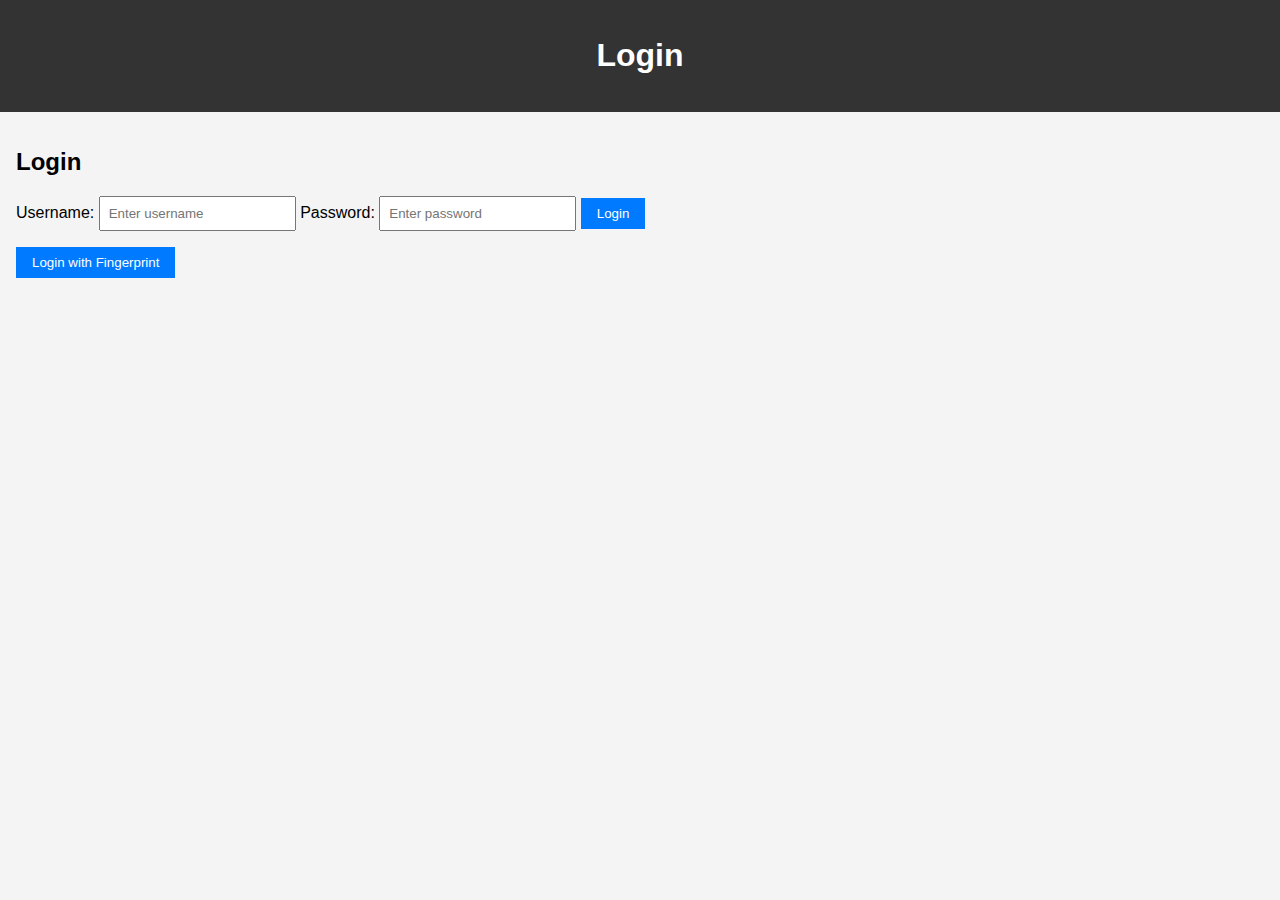
==== login.html @ e0da0080 "try" ====
<!DOCTYPE html>
<html lang="en">
<head>
    <meta charset="UTF-8">
    <meta name="viewport" content="width=device-width, initial-scale=1.0">
    <title>Login</title>
    <link rel="stylesheet" href="styles.css">
</head>
<body>
    <header>
        <h1>Login</h1>
    </header>
    
    <main>
        <section id="login">
            <h2>Login</h2>
            <form id="login-form">
                <label for="username">Username:</label>
                <input type="text" id="username" placeholder="Enter username" required>
                
                <label for="password">Password:</label>
                <input type="password" id="password" placeholder="Enter password" required>
                
                <button type="submit">Login</button>
            </form>
            <div id="error-message" style="color: red; display: none;">Invalid username or password.</div>
            <button onclick="loginWithFingerprint()">Login with Fingerprint</button>
        </section>
    </main>
    
    <script src="login.js"></script>
    <script src="webauthn.js"></script>
</body>
</html>
---- styles.css ----
body {
    font-family: Arial, sans-serif;
    margin: 0;
    padding: 0;
    background-color: #f4f4f4;
}

header {
    background-color: #333;
    color: #fff;
    padding: 1rem;
    text-align: center;
}

main {
    padding: 1rem;
}

select, input {
    margin-bottom: 1rem;
    padding: 0.5rem;
}

button {
    padding: 0.5rem 1rem;
    background-color: #007bff;
    color: #fff;
    border: none;
    cursor: pointer;
}

button:hover {
    background-color: #0056b3;
}

a {
    display: block;
    margin-top: 1rem;
    color: #007bff;
}

a:hover {
    text-decoration: underline;
}
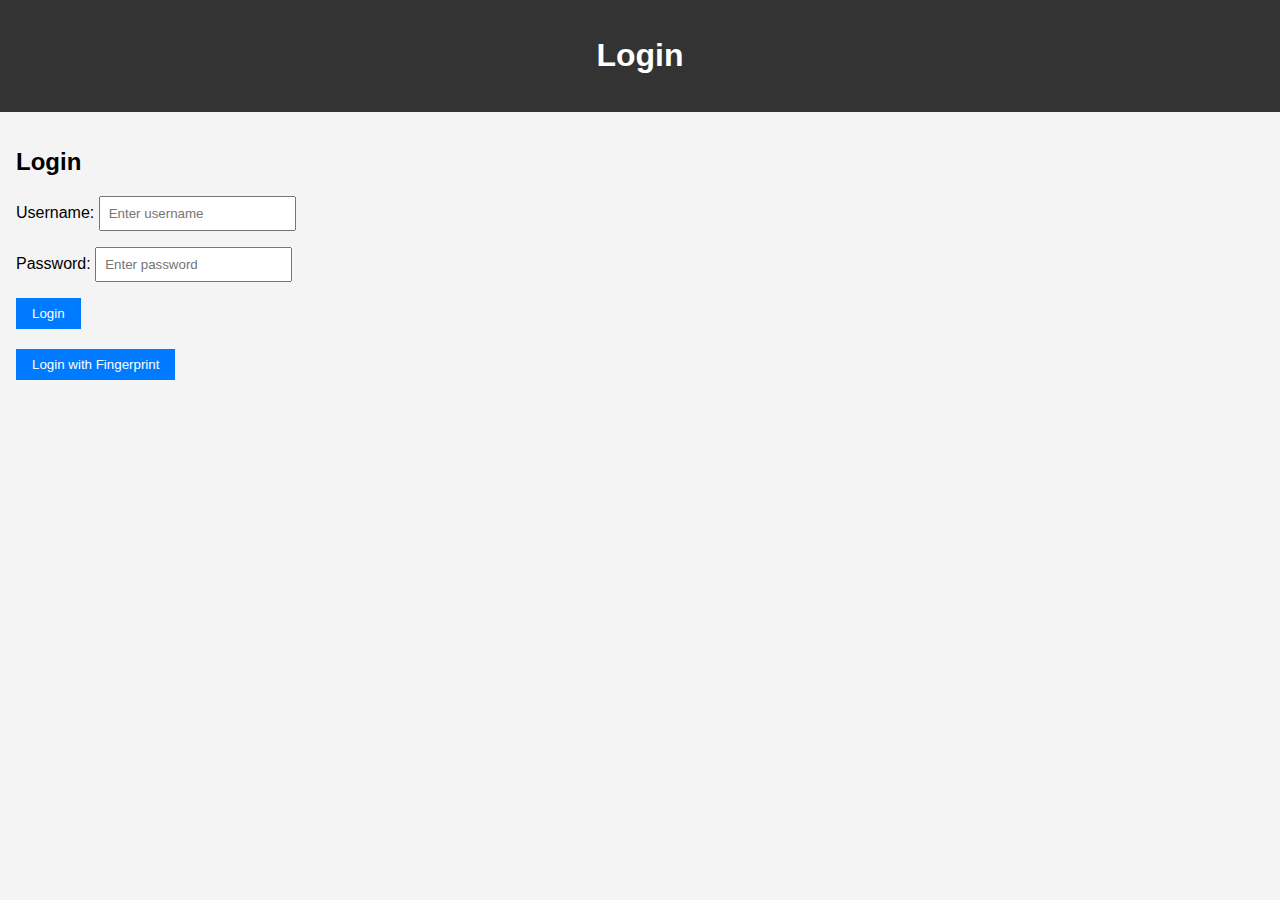
==== commit 685fb12c: "updated style" ====
--- a/login.html
+++ b/login.html
@@ -15,16 +15,20 @@
         <section id="login">
             <h2>Login</h2>
             <form id="login-form">
-                <label for="username">Username:</label>
-                <input type="text" id="username" placeholder="Enter username" required>
+                <div>
+                    <label for="username">Username:</label>
+                    <input type="text" id="username" placeholder="Enter username" required>
+                </div>
                 
-                <label for="password">Password:</label>
-                <input type="password" id="password" placeholder="Enter password" required>
+                <div>
+                    <label for="password">Password:</label>
+                    <input type="password" id="password" placeholder="Enter password" required>
+                </div>
                 
                 <button type="submit">Login</button>
             </form>
-            <div id="error-message" style="color: red; display: none;">Invalid username or password.</div>
-            <button onclick="loginWithFingerprint()">Login with Fingerprint</button>
+                <div id="error-message" style="color: red; display: none;">Invalid username or password.</div>
+                <button style="margin-top: 20px;" onclick="loginWithFingerprint()">Login with Fingerprint</button>
         </section>
     </main>
     
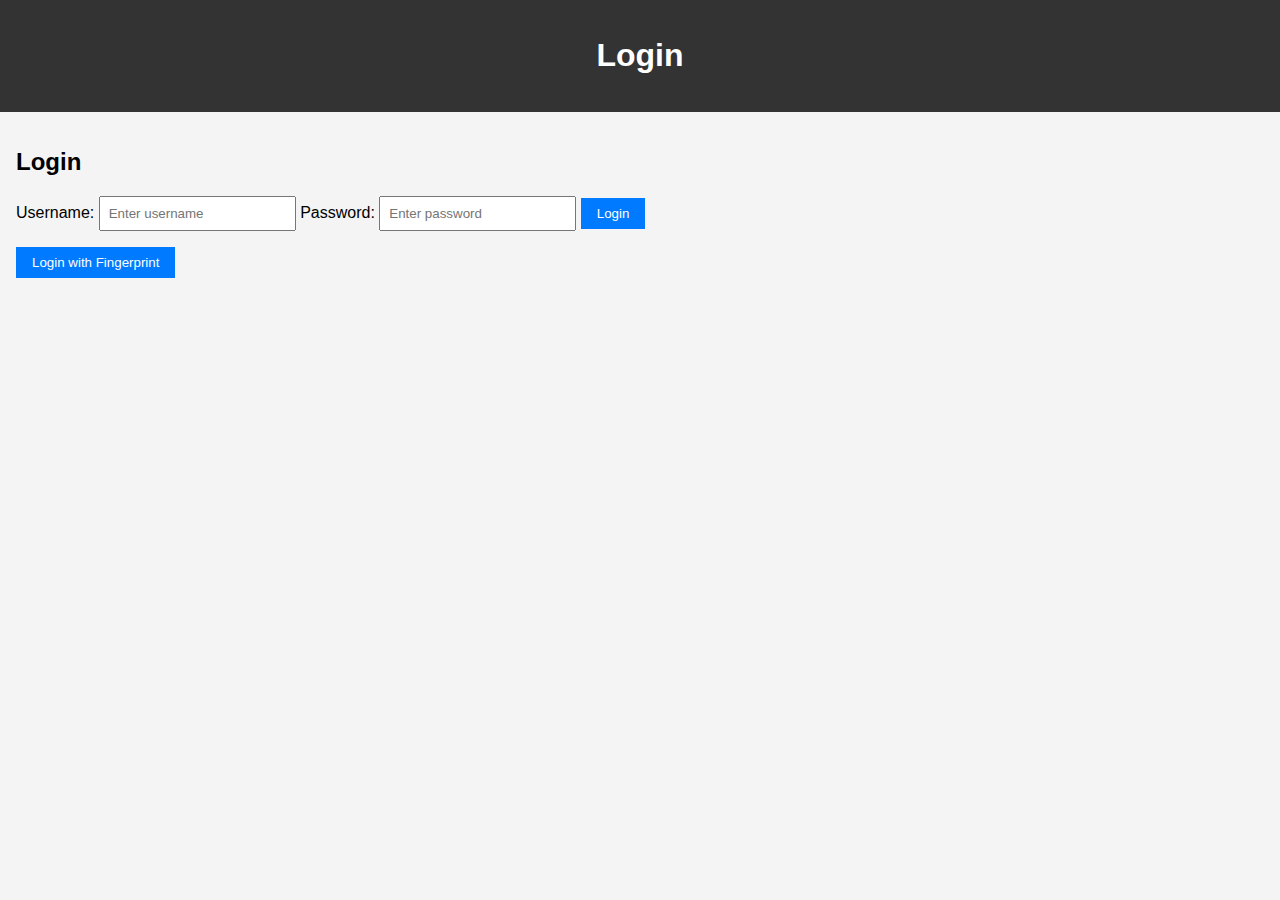
==== commit 21344037: "fixed register" ====
--- a/login.html
+++ b/login.html
@@ -15,20 +15,16 @@
         <section id="login">
             <h2>Login</h2>
             <form id="login-form">
-                <div>
-                    <label for="username">Username:</label>
-                    <input type="text" id="username" placeholder="Enter username" required>
-                </div>
+                <label for="username">Username:</label>
+                <input type="text" id="username" placeholder="Enter username" required>
                 
-                <div>
-                    <label for="password">Password:</label>
-                    <input type="password" id="password" placeholder="Enter password" required>
-                </div>
+                <label for="password">Password:</label>
+                <input type="password" id="password" placeholder="Enter password" required>
                 
                 <button type="submit">Login</button>
             </form>
-                <div id="error-message" style="color: red; display: none;">Invalid username or password.</div>
-                <button style="margin-top: 20px;" onclick="loginWithFingerprint()">Login with Fingerprint</button>
+            <div id="error-message" style="color: red; display: none;">Invalid username or password.</div>
+            <button onclick="loginWithFingerprint()">Login with Fingerprint</button>
         </section>
     </main>
     
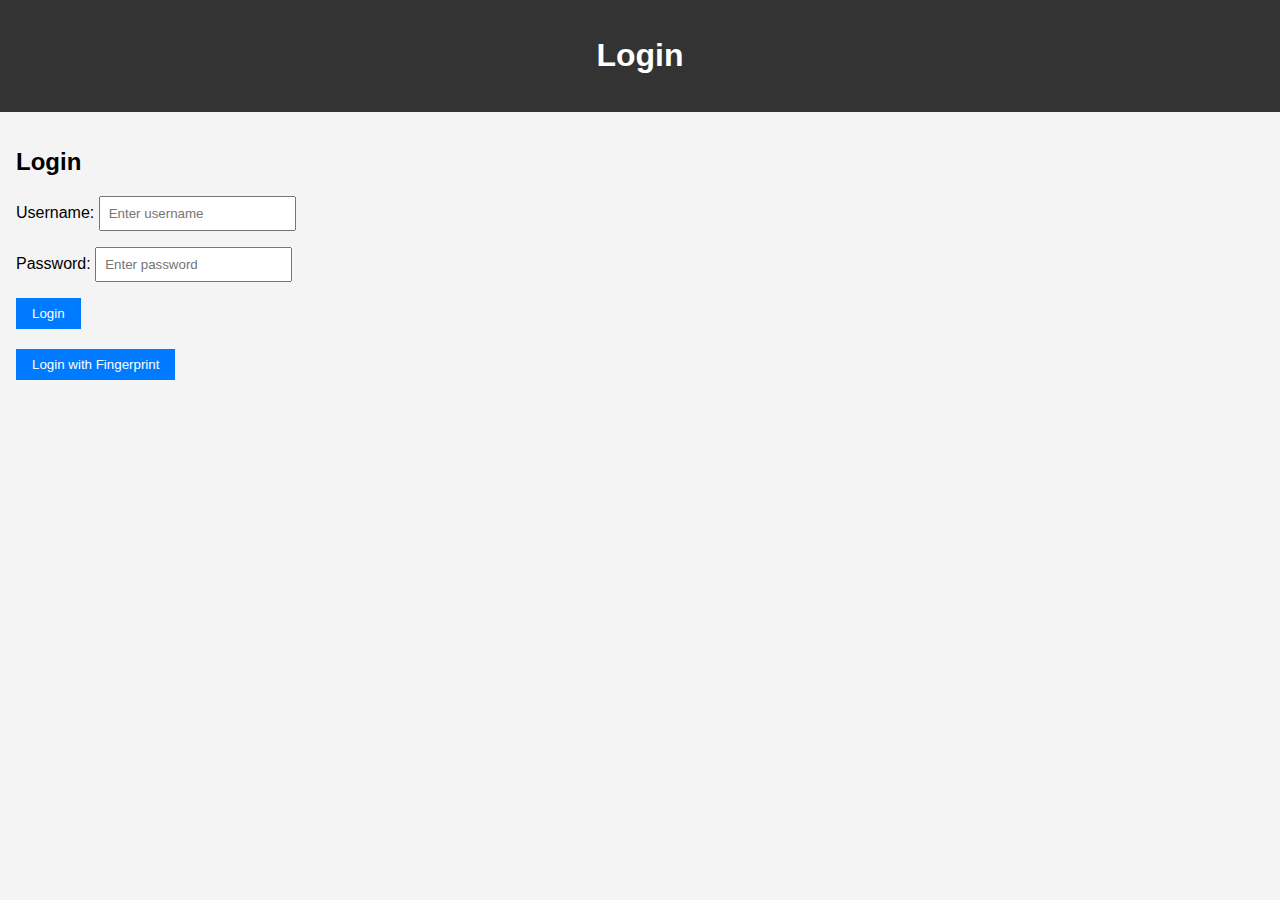
==== commit 043df7ff: "Revert "fixed register"" ====
--- a/login.html
+++ b/login.html
@@ -15,16 +15,20 @@
         <section id="login">
             <h2>Login</h2>
             <form id="login-form">
-                <label for="username">Username:</label>
-                <input type="text" id="username" placeholder="Enter username" required>
+                <div>
+                    <label for="username">Username:</label>
+                    <input type="text" id="username" placeholder="Enter username" required>
+                </div>
                 
-                <label for="password">Password:</label>
-                <input type="password" id="password" placeholder="Enter password" required>
+                <div>
+                    <label for="password">Password:</label>
+                    <input type="password" id="password" placeholder="Enter password" required>
+                </div>
                 
                 <button type="submit">Login</button>
             </form>
-            <div id="error-message" style="color: red; display: none;">Invalid username or password.</div>
-            <button onclick="loginWithFingerprint()">Login with Fingerprint</button>
+                <div id="error-message" style="color: red; display: none;">Invalid username or password.</div>
+                <button style="margin-top: 20px;" onclick="loginWithFingerprint()">Login with Fingerprint</button>
         </section>
     </main>
     
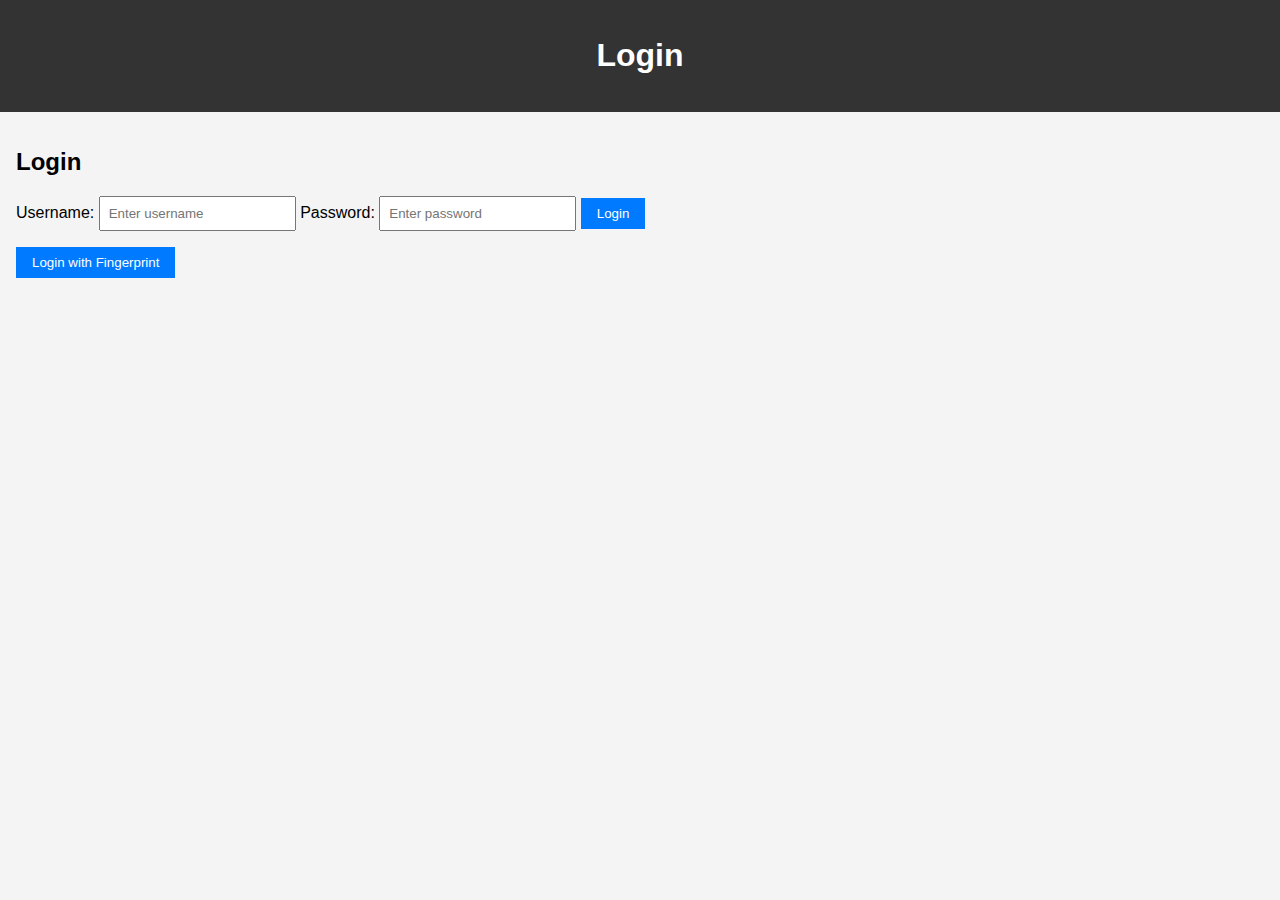
==== commit d3cf89c0: "Revert "updated style"" ====
--- a/login.html
+++ b/login.html
@@ -15,20 +15,16 @@
         <section id="login">
             <h2>Login</h2>
             <form id="login-form">
-                <div>
-                    <label for="username">Username:</label>
-                    <input type="text" id="username" placeholder="Enter username" required>
-                </div>
+                <label for="username">Username:</label>
+                <input type="text" id="username" placeholder="Enter username" required>
                 
-                <div>
-                    <label for="password">Password:</label>
-                    <input type="password" id="password" placeholder="Enter password" required>
-                </div>
+                <label for="password">Password:</label>
+                <input type="password" id="password" placeholder="Enter password" required>
                 
                 <button type="submit">Login</button>
             </form>
-                <div id="error-message" style="color: red; display: none;">Invalid username or password.</div>
-                <button style="margin-top: 20px;" onclick="loginWithFingerprint()">Login with Fingerprint</button>
+            <div id="error-message" style="color: red; display: none;">Invalid username or password.</div>
+            <button onclick="loginWithFingerprint()">Login with Fingerprint</button>
         </section>
     </main>
     
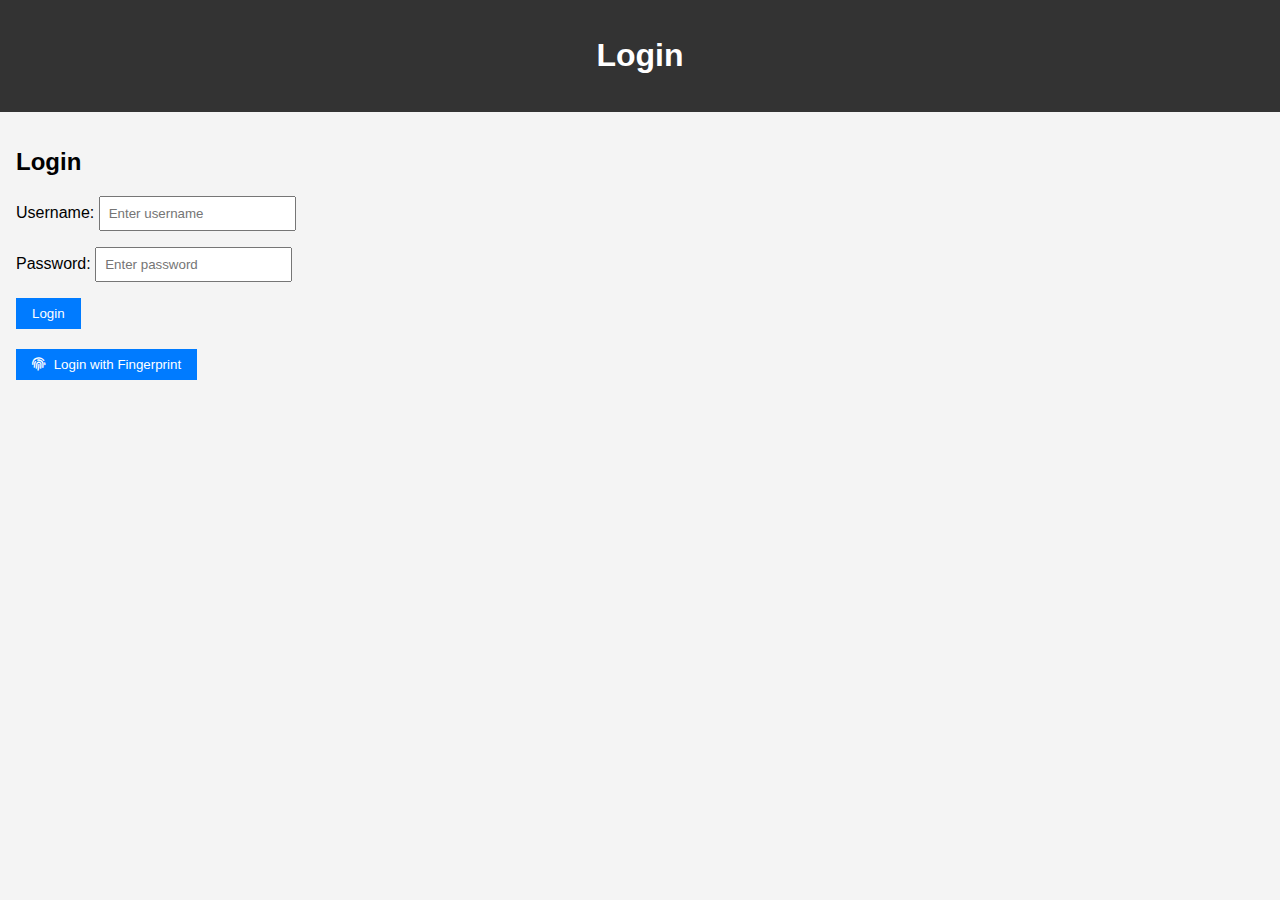
==== commit 7644c961: "updated style" ====
--- a/login.html
+++ b/login.html
@@ -1,34 +1,47 @@
 <!DOCTYPE html>
 <html lang="en">
+
 <head>
     <meta charset="UTF-8">
     <meta name="viewport" content="width=device-width, initial-scale=1.0">
     <title>Login</title>
     <link rel="stylesheet" href="styles.css">
+    <link rel="stylesheet" href="https://cdnjs.cloudflare.com/ajax/libs/font-awesome/6.0.0-beta3/css/all.min.css">
 </head>
+
 <body>
     <header>
         <h1>Login</h1>
     </header>
-    
+
     <main>
         <section id="login">
             <h2>Login</h2>
             <form id="login-form">
-                <label for="username">Username:</label>
-                <input type="text" id="username" placeholder="Enter username" required>
-                
-                <label for="password">Password:</label>
-                <input type="password" id="password" placeholder="Enter password" required>
-                
+                <div>
+                    <label for="username">Username:</label>
+                    <input type="text" id="username" placeholder="Enter username" required>
+                </div>
+
+                <div>
+                    <label for="password">Password:</label>
+                    <input type="password" id="password" placeholder="Enter password" required>
+                </div>
+
                 <button type="submit">Login</button>
             </form>
             <div id="error-message" style="color: red; display: none;">Invalid username or password.</div>
-            <button onclick="loginWithFingerprint()">Login with Fingerprint</button>
+            <button style="margin-top: 20px;" onclick="loginWithFingerprint()">
+                <i class="fas fa-fingerprint"></i>  
+                <span style="margin-left: 5px;">
+                    Login with Fingerprint
+                </span>
+            </button>
         </section>
     </main>
-    
+
     <script src="login.js"></script>
     <script src="webauthn.js"></script>
 </body>
-</html>
+
+</html>